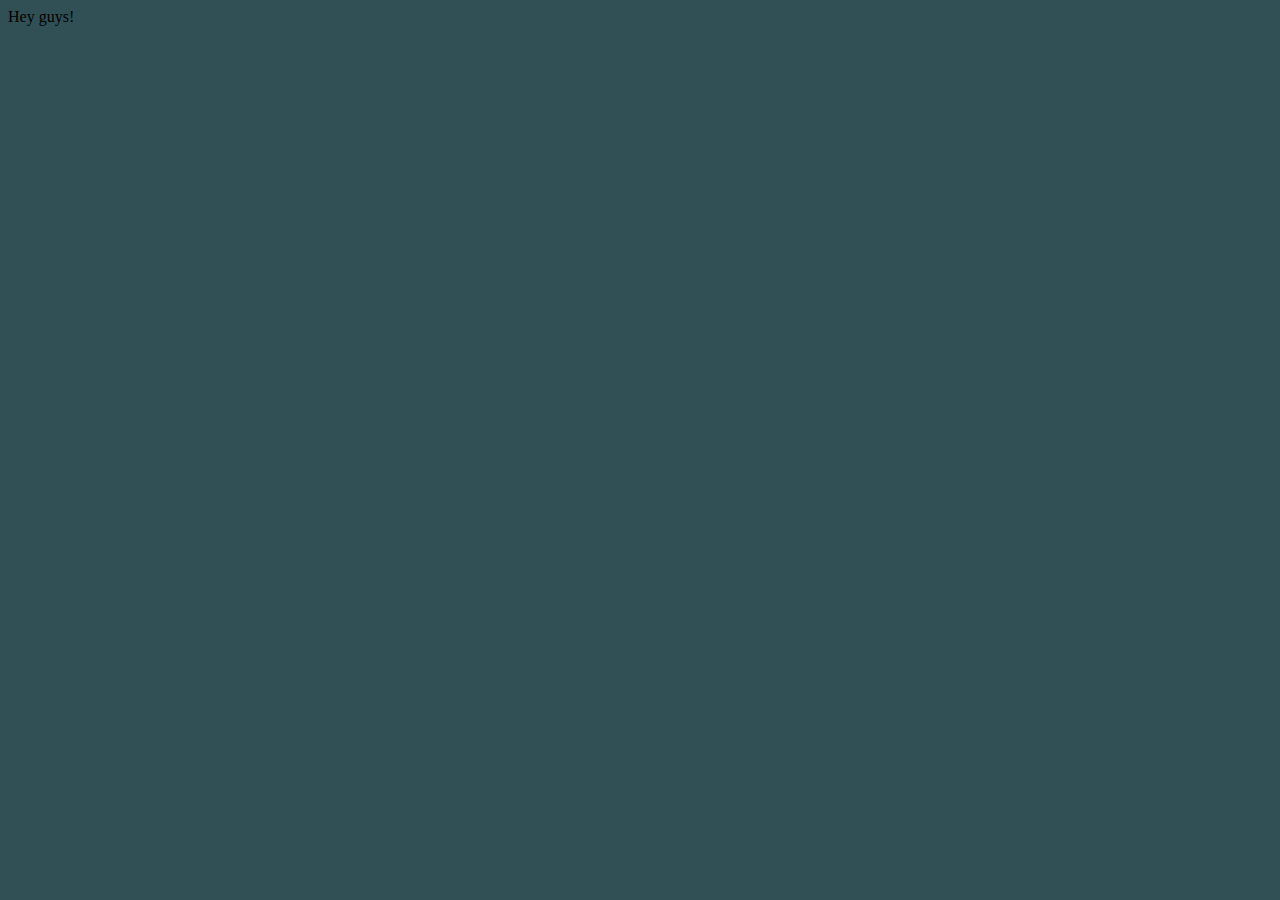
==== newpage.html @ 673affb4 "Update" ====
<!DOCTYPE html>
<html><head>
<meta http-equiv="content-type" content="text/html; charset=UTF-8">
	<meta charset="utf-8" content="width=device-width; initial-scale=1.0; maximum-scale=1.0;  user-scalable=0;" name="viewport">
	<title>Zevonsite</title>
	<link type="text/css" rel="stylesheet" href="/Styles/index.css">
</head>
<body style="background-color: #305056;" width="device-width">
	<section>
		<header class="all-title-1">Hey guys!</header>
	</section>
</body>
</html>
---- Styles/index.css ----
.h1 {
	font-family: Palatino;
	font-size: 50px;
	color: #c1ffc8;
}

.p1 {
	font-family: Garamond;
	font-size: 23px;
	color: whitesmoke;
}

.offwhite {
	color: whitesmoke;
}

.img1 {
  	width: 1920px;
  	height: 60px;
  	display: block;
  	position: relative;
  	content: "";
  	background: url(http://a-1fenceproducts.com/wp-content/uploads/2014/10/pic-sitemap1.jpg);
  	opacity: 0.32;
  	top: 0;
  	left: 0;
  	bottom: 0;
  	right: 0;
  	position: absolute;
  	z-index: -1;
  	margin-top: 156px;

}

#ondayheading1 {
	font-size: 40px;
	font-family: Verdana;
	font-style: italic;
	text-align: center;
	color: #c1ffc8;
	padding: 18px;
	margin-bottom: -10px;
}

#listedtext1 {

}

.table1 {
	border: solid;
	size: 5px;
	width: 650px;
	color: #c1ffc8;
	height: 400px;
}

#basictabletext1 {
	text-align: center;
	text-decoration: firebrick;
}

.pagebreak {
	border-top: solid;
	border-color: pink;
}

#offdayheading1 {
		font-size: 40px;
	font-family: Verdana;
	font-style: italic;
	text-align: center;
	color: #f7be6f;
	padding-top: 0px;
	margin-top: -18px;
	margin-bottom: 10px;
}

#row-title1 {
	text-transform: uppercase;
	font: bold;
}

.ondayheading2 {
	font-size: 40px;
	font-family: Verdana;
	font-style: italic;
	text-align: center;
	color: #c1ffc8;
	padding-top: 0px;
	margin-top: -18px;
	margin-bottom: 10px;
}

.basic-text1 {
	font-family: Garamond;
	color: red;
}

#medium1 {
	width: 900px;
}

.map1 {
    padding: 10px;
    margin: 10px;
}

.left1 {
	float: middle;
	width: 600px;
}
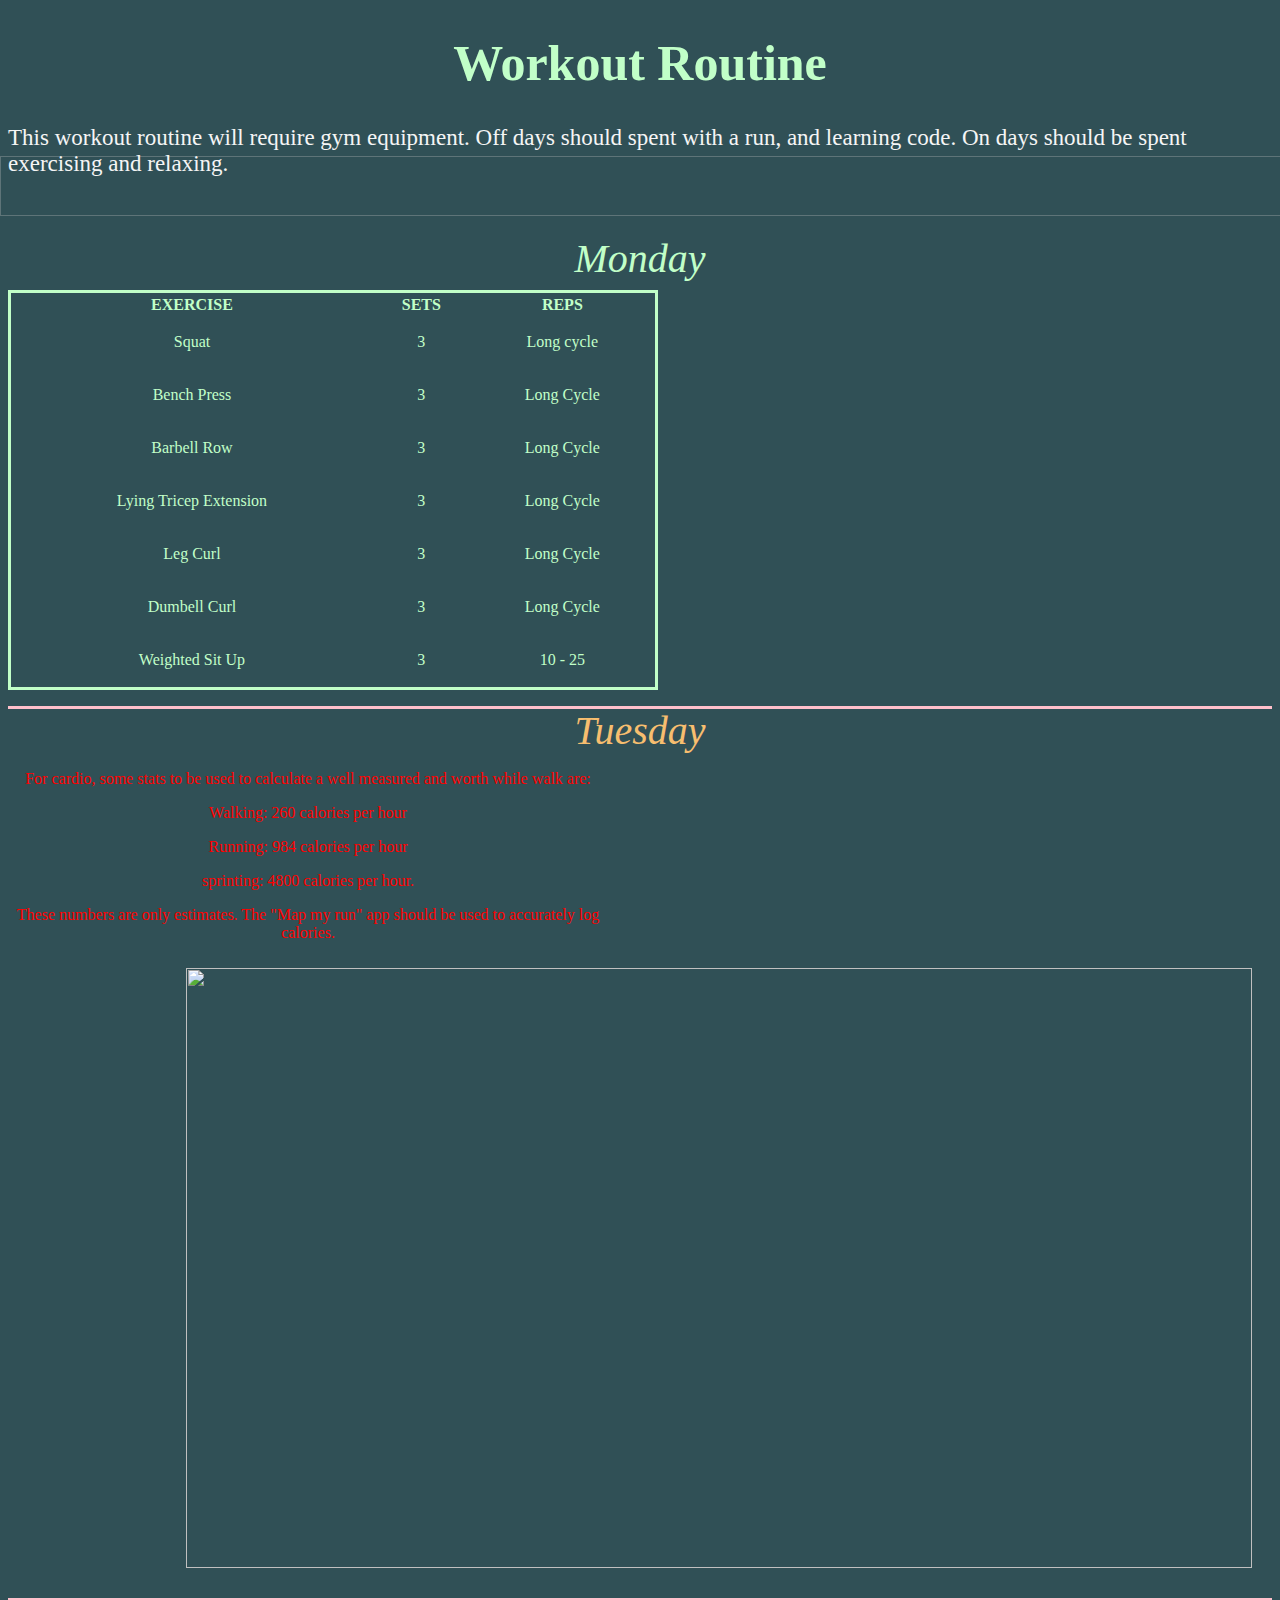
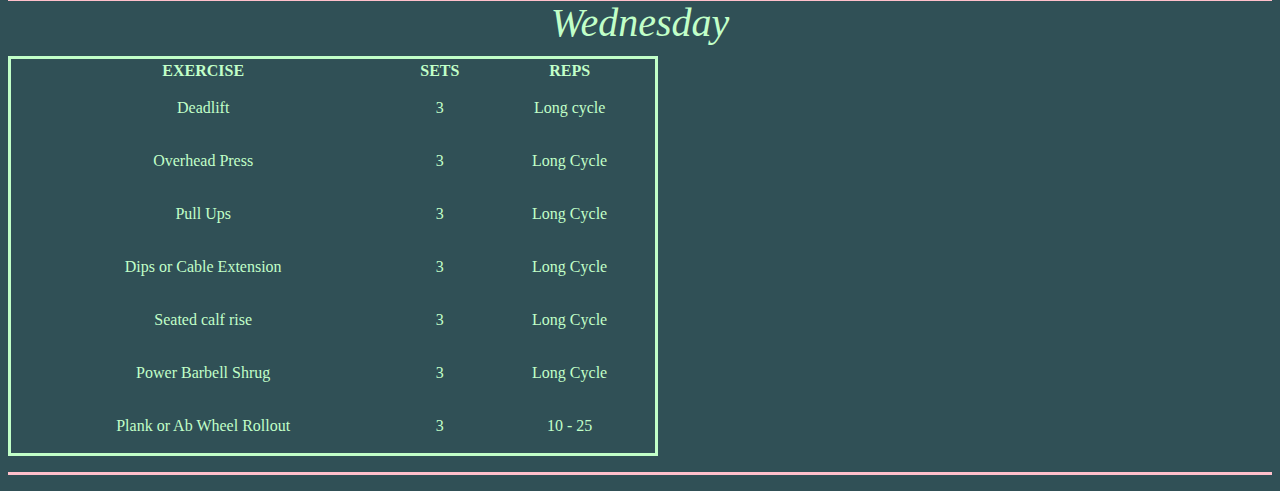
==== commit 8b0f27dd: "Update" ====
--- a/newpage.html
+++ b/newpage.html
@@ -1,13 +1,139 @@
 <!DOCTYPE html>
-<html><head>
-<meta http-equiv="content-type" content="text/html; charset=UTF-8">
+<html>
+<head>
 	<meta charset="utf-8" content="width=device-width; initial-scale=1.0; maximum-scale=1.0;  user-scalable=0;" name="viewport">
-	<title>Zevonsite</title>
+	<title>Workout Routine</title>
 	<link type="text/css" rel="stylesheet" href="/Styles/index.css">
 </head>
 <body style="background-color: #305056;" width="device-width">
+	<!--heading and subheading-->
+	<h1 class="h1" align="middle">Workout Routine</h1>
+	<p class="p1">This workout routine will require gym equipment. Off days should spent with a run, and learning code. On days should be spent exercising and relaxing.</p>
+	<!--This is the image that stretches across the screen-->
+	<section class="div1">
+		<img class="img1">
+	</section>
+	<!--schedule for monday-->
+	<section class="lefttable1">
+		<p id="ondayheading1">Monday</p>
+		<table class="table1">
+			<thead>
+				<tr>
+					<th id="row-title1">Exercise</th>
+					<th id="row-title1">Sets</th>
+					<th id="row-title1">Reps</th>
+				</tr>
+			</thead>
+			<tr>
+				<td id="basictabletext1">Squat</td>
+				<td id="basictabletext1">3</td>
+				<td id="basictabletext1">Long cycle</td>
+			</tr>
+			<tr>
+				<td id="basictabletext1">Bench Press</td>
+				<td id="basictabletext1">3</td>
+				<td id="basictabletext1">Long Cycle</td>
+			</tr>
+			<tr>
+				<td id="basictabletext1">Barbell Row</td>
+				<td id="basictabletext1">3</td>
+				<td id="basictabletext1">Long Cycle</td>
+			</tr>
+			<tr>
+				<td id="basictabletext1">Lying Tricep Extension</td>
+				<td id="basictabletext1">3</td>
+				<td id="basictabletext1">Long Cycle</td>
+			</tr>
+			<tr>
+				<td id="basictabletext1">Leg Curl</td>
+				<td id="basictabletext1">3</td>
+				<td id="basictabletext1">Long Cycle</td>
+			</tr>
+			<tr>
+				<td id="basictabletext1">Dumbell Curl</td>
+				<td id="basictabletext1">3</td>
+				<td id="basictabletext1">Long Cycle</td>
+			</tr>
+			<tr>
+				<td id="basictabletext1">Weighted Sit Up</td>
+				<td id="basictabletext1">3</td>
+				<td id="basictabletext1">10 - 25</td>
+			</tr>
+		</table>
+	</section>
+	<!--page break "tool"-->
 	<section>
-		<header class="all-title-1">Hey guys!</header>
+	<p class="pagebreak"></p>
 	</section>
+	<!-- schedule for tuesday-->
+	<section>
+		<p id="offdayheading1">Tuesday</p>
+		<div class="left1" align="middle">
+			<p class="basic-text1">For cardio, some stats to be used to calculate a well measured and worth while walk are:</p>
+				<p class="basic-text1"> Walking: 260 calories per hour</p>
+				<p class="basic-text1">Running: 984 calories per hour</p>
+				<p class="basic-text1">sprinting: 4800 calories per hour.</p>
+				<p class="basic-text1"> These numbers are only estimates. The "Map my run" app should be used to accurately log calories.</p>
+		</div>
+		<div class="map1" align="right">
+			<img class="test" src="https://i.imgur.com/ysXl18y.png" height="600" width="1066">
+		</div>
+	</section>
+	<!--page break "tool"-->
+	<section>
+	<p class="pagebreak"></p>
+	</section>	
+	<!--schedule for wednesday-->
+	<section>
+		<p class="ondayheading2">Wednesday</p>
+		<table class="table1">
+			<thead>
+				<tr>
+					<th id="row-title1">Exercise</th>
+					<th id="row-title1">Sets</th>
+					<th id="row-title1">Reps</th>
+				</tr>
+			</thead>
+			<tr>
+				<td id="basictabletext1">Deadlift</td>
+				<td id="basictabletext1">3</td>
+				<td id="basictabletext1">Long cycle</td>
+			</tr>
+			<tr>
+				<td id="basictabletext1">Overhead Press</td>
+				<td id="basictabletext1">3</td>
+				<td id="basictabletext1">Long Cycle</td>
+			</tr>
+			<tr>
+				<td id="basictabletext1">Pull Ups</td>
+				<td id="basictabletext1">3</td>
+				<td id="basictabletext1">Long Cycle</td>
+			</tr>
+			<tr>
+				<td id="basictabletext1">Dips or Cable Extension</td>
+				<td id="basictabletext1">3</td>
+				<td id="basictabletext1">Long Cycle</td>
+			</tr>
+			<tr>
+				<td id="basictabletext1">Seated calf rise</td>
+				<td id="basictabletext1">3</td>
+				<td id="basictabletext1">Long Cycle</td>
+			</tr>
+			<tr>
+				<td id="basictabletext1">Power Barbell Shrug</td>
+				<td id="basictabletext1">3</td>
+				<td id="basictabletext1">Long Cycle</td>
+			</tr>
+			<tr>
+				<td id="basictabletext1">Plank or Ab Wheel Rollout</td>
+				<td id="basictabletext1">3</td>
+				<td id="basictabletext1">10 - 25</td>
+			</tr>
+		</table>
+	</section>
+		<!--page break "tool"-->
+	<section>
+	<p class="pagebreak"></p>
+	</section>	
 </body>
-</html>+</html>
